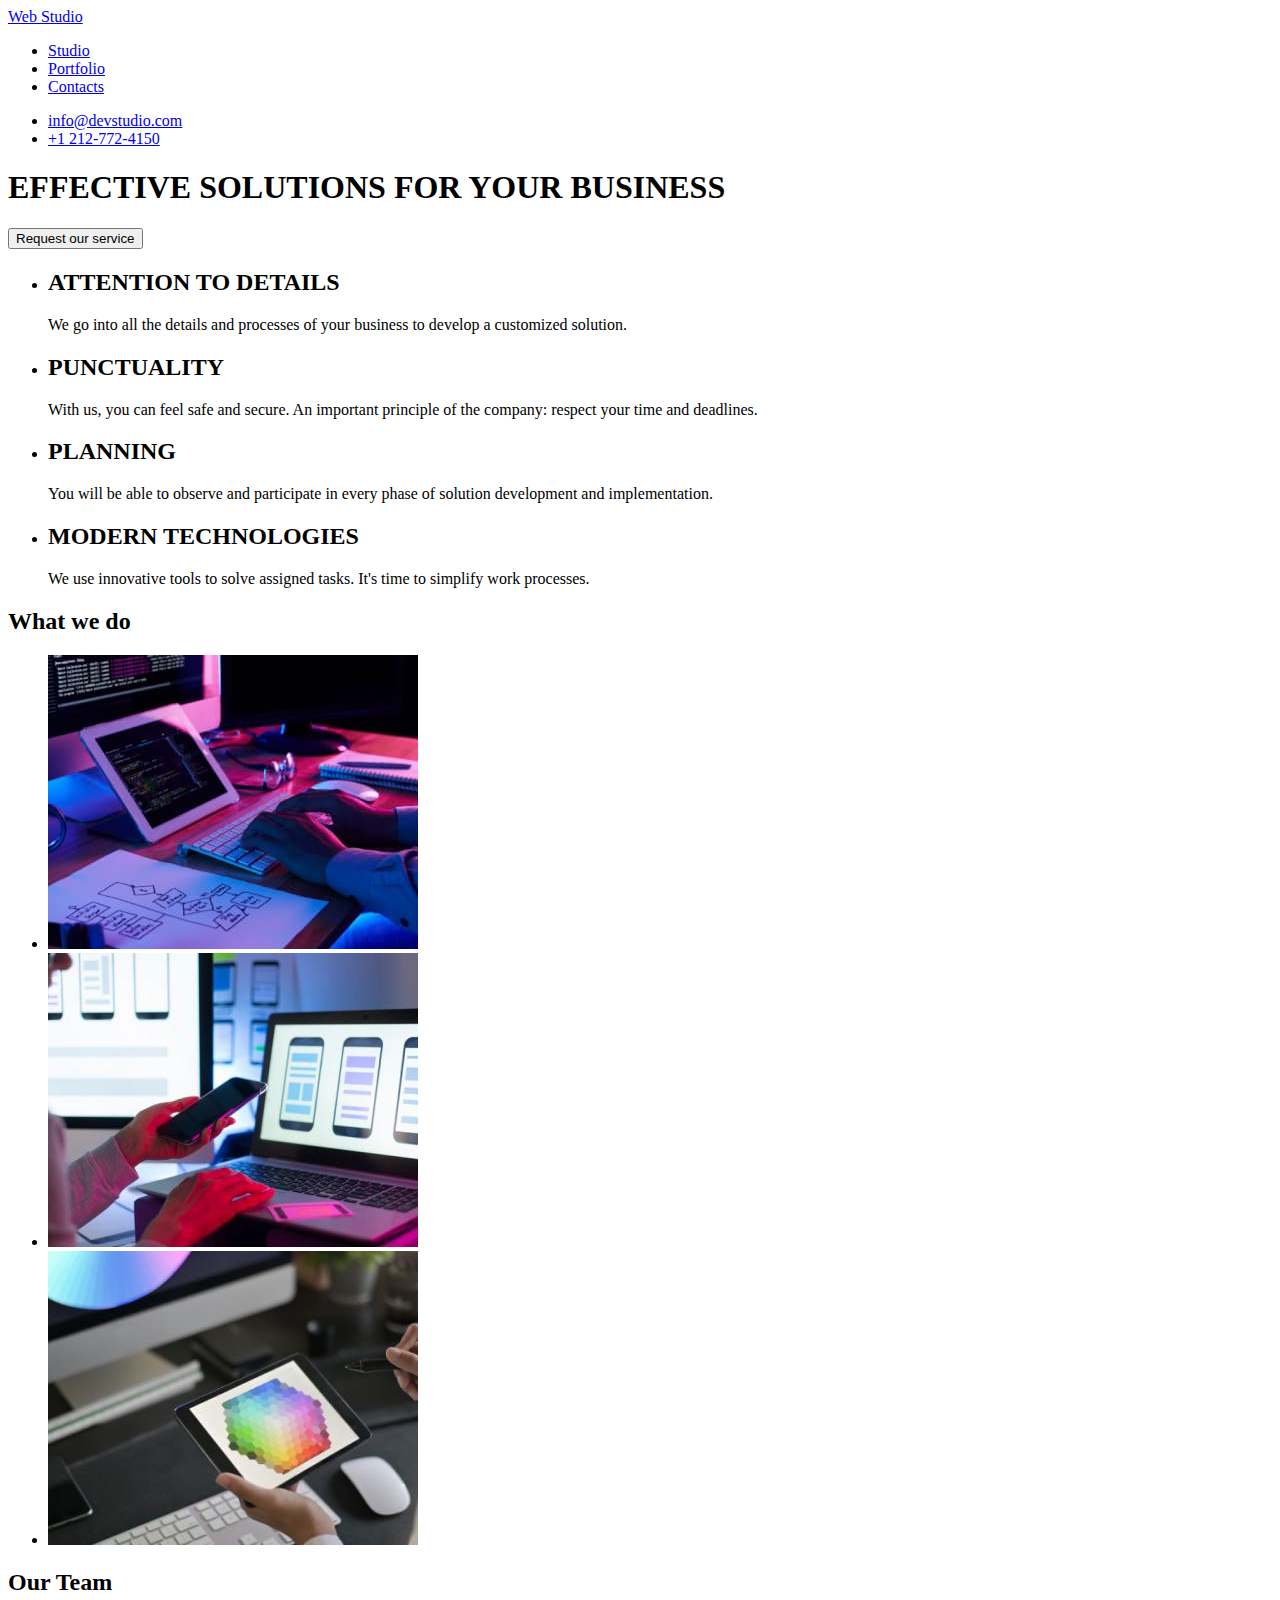
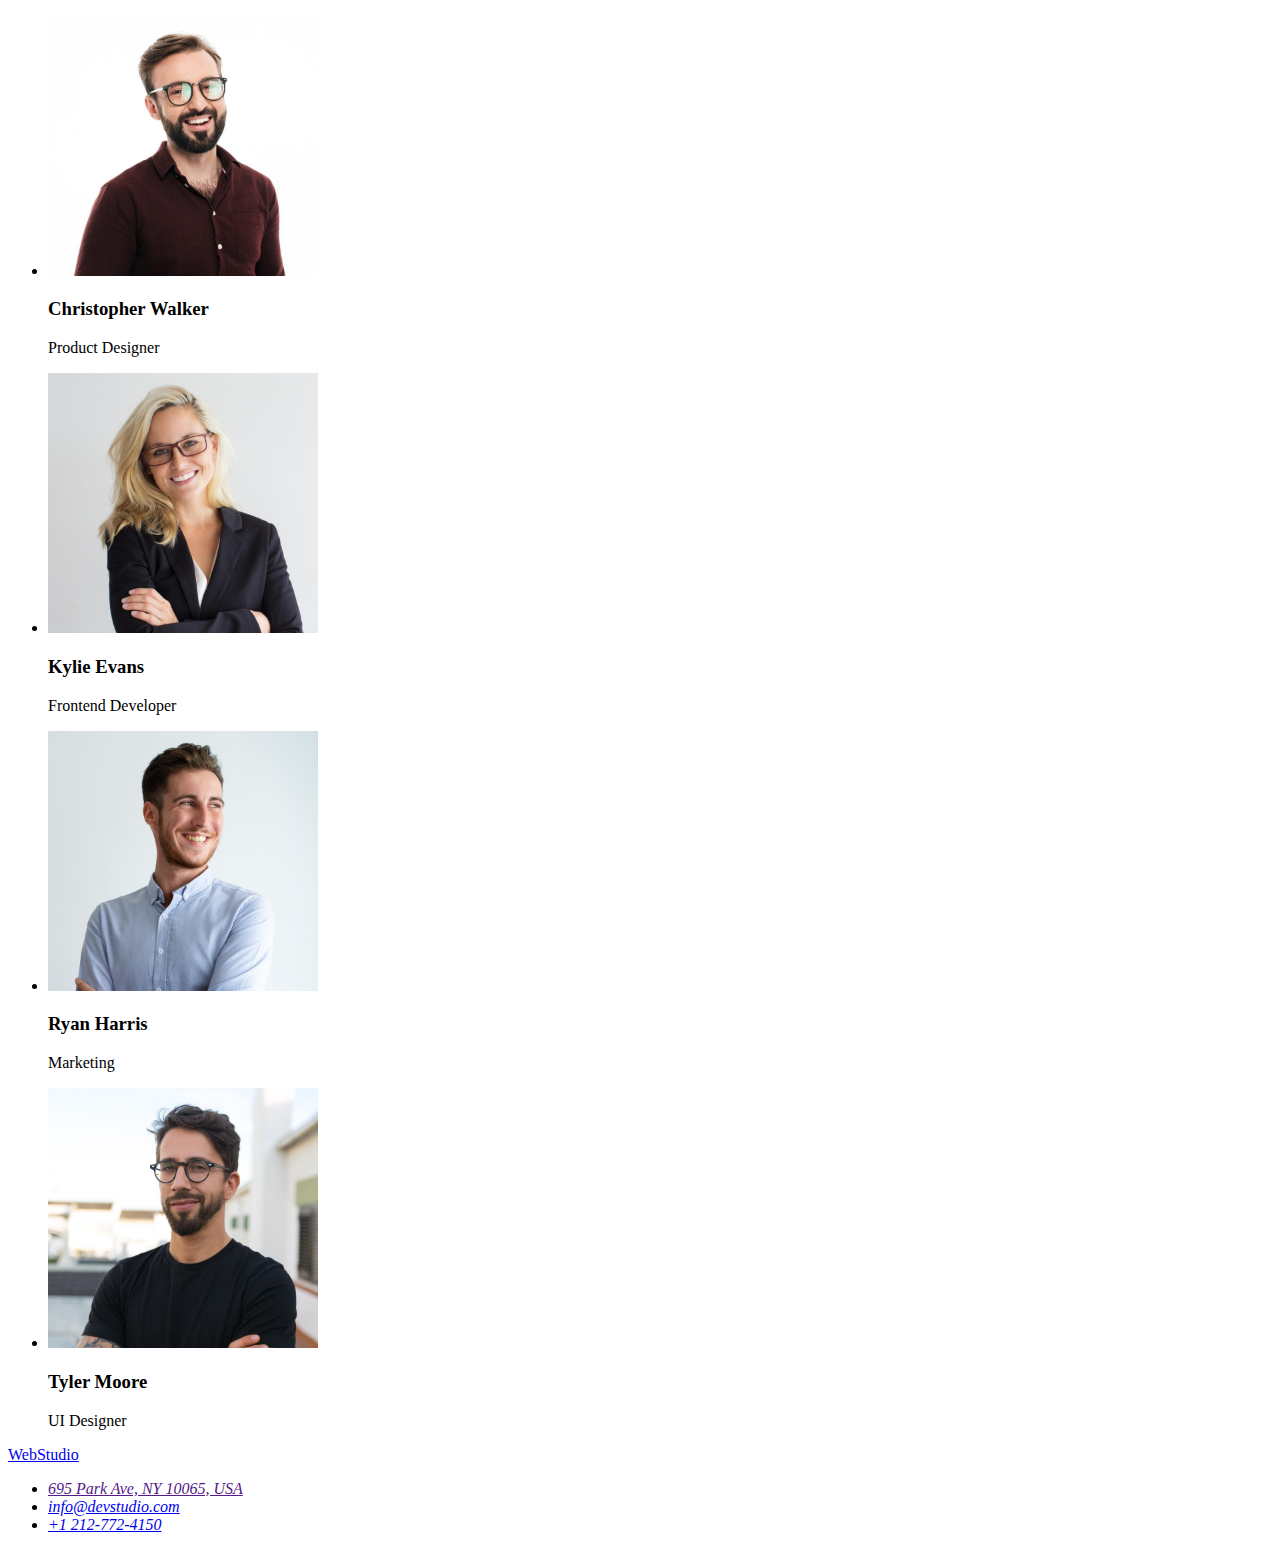
==== index.html @ caefd734 "tema-pentru-acasa#2" ====
<!DOCTYPE html>
<html lang="en">
  <head>
    <meta charset="UTF-8">
    <title>WebStudio</title>
  </head>

  <body>
    <header>
      <nav>
        <a href="WebStudio">Web Studio</a>
        <ul>
          <li><a href="studio.html">Studio</a></li>
          <li><a href="portfolio.html">Portfolio</a></li>
          <li><a href="contacts.html">Contacts</a></li>
        </ul>
      </nav>
      <ul>
        <li><a href="mailto:info@devstudio.com">info@devstudio.com</a></li>
        <li><a href="tel:+12127724150">+1 212-772-4150</a></li>
      </ul>
    </header>
    <main>
      <section>
        <h1>EFFECTIVE SOLUTIONS FOR YOUR BUSINESS</h1>
        <button type="button">Request our service</button>
      </section>
      <section>
        <ul>
          <li>
            <h2>ATTENTION TO DETAILS</h2>
            <p>
              We go into all the details and processes of your business to
              develop a customized solution.
            </p>
          </li>
          <li>
            <h2>PUNCTUALITY</h2>
            <p>
              With us, you can feel safe and secure. An important principle of
              the company: respect your time and deadlines.
            </p>
          </li>
          <li>
            <h2>PLANNING</h2>
            <p>
              You will be able to observe and participate in every phase of
              solution development and implementation.
            </p>
          </li>
          <li>
            <h2>MODERN TECHNOLOGIES</h2>
            <p>
              We use innovative tools to solve assigned tasks. It's time to
              simplify work processes.
            </p>
          </li>
        </ul>
      </section>
      <section>
        <h2>What we do</h2>
        <ul>
          <li>
            <img
              src="images/webstudio1.jpg"
              alt="web studio coding"
              width="370"
              height="294"
            >
          </li>
          <li>
            <img
              src="images/webstudio2.jpg"
              alt="web studio mobile app"
              width="370"
              height="294"
            >
          </li>
          <li>
            <img
              src="images/webstudio3.jpg"
              alt="web studio css"
              width="370"
              height="294"
            >
          </li>
        </ul>
      </section>
      <section>
        <h2>Our Team</h2>
        <ul>
          <li>
            <img
              src="images/christopherwalker.jpg"
              alt="Christopher Walker"
              width="270"
              height="260"
            >
            <h3>Christopher Walker</h3>
            <p>Product Designer</p>
          </li>
          <li>
            <img
              src="images/kylieevans.jpg"
              alt="Kylie Evans"
              width="270"
              height="260"
            >
            <h3>Kylie Evans</h3>
            <p>Frontend Developer</p>
          </li>
          <li>
            <img
              src="images/ryanharris.jpg"
              alt="Ryan Harris"
              width="270"
              height="260"
            >
            <h3>Ryan Harris</h3>
            <p>Marketing</p>
          </li>
          <li>
            <img
              src="images/tylermoore.jpg"
              alt="Tyler Moore"
              width="270"
              height="260"
            >
            <h3>Tyler Moore</h3>
            <p>UI Designer</p>
          </li>
        </ul>
      </section>
    </main>
    <footer>
      <a href="WebStudio">WebStudio</a>
      <address>
        <ul>
          <li><a href="">695 Park Ave, NY 10065, USA</a></li>
          <li><a href="mailto:info@devstudio.com">info@devstudio.com</a></li>
          <li><a href="tel:+12127724150">+1 212-772-4150</a></li>
        </ul>
      </address>
    </footer>
  </body>
</html>
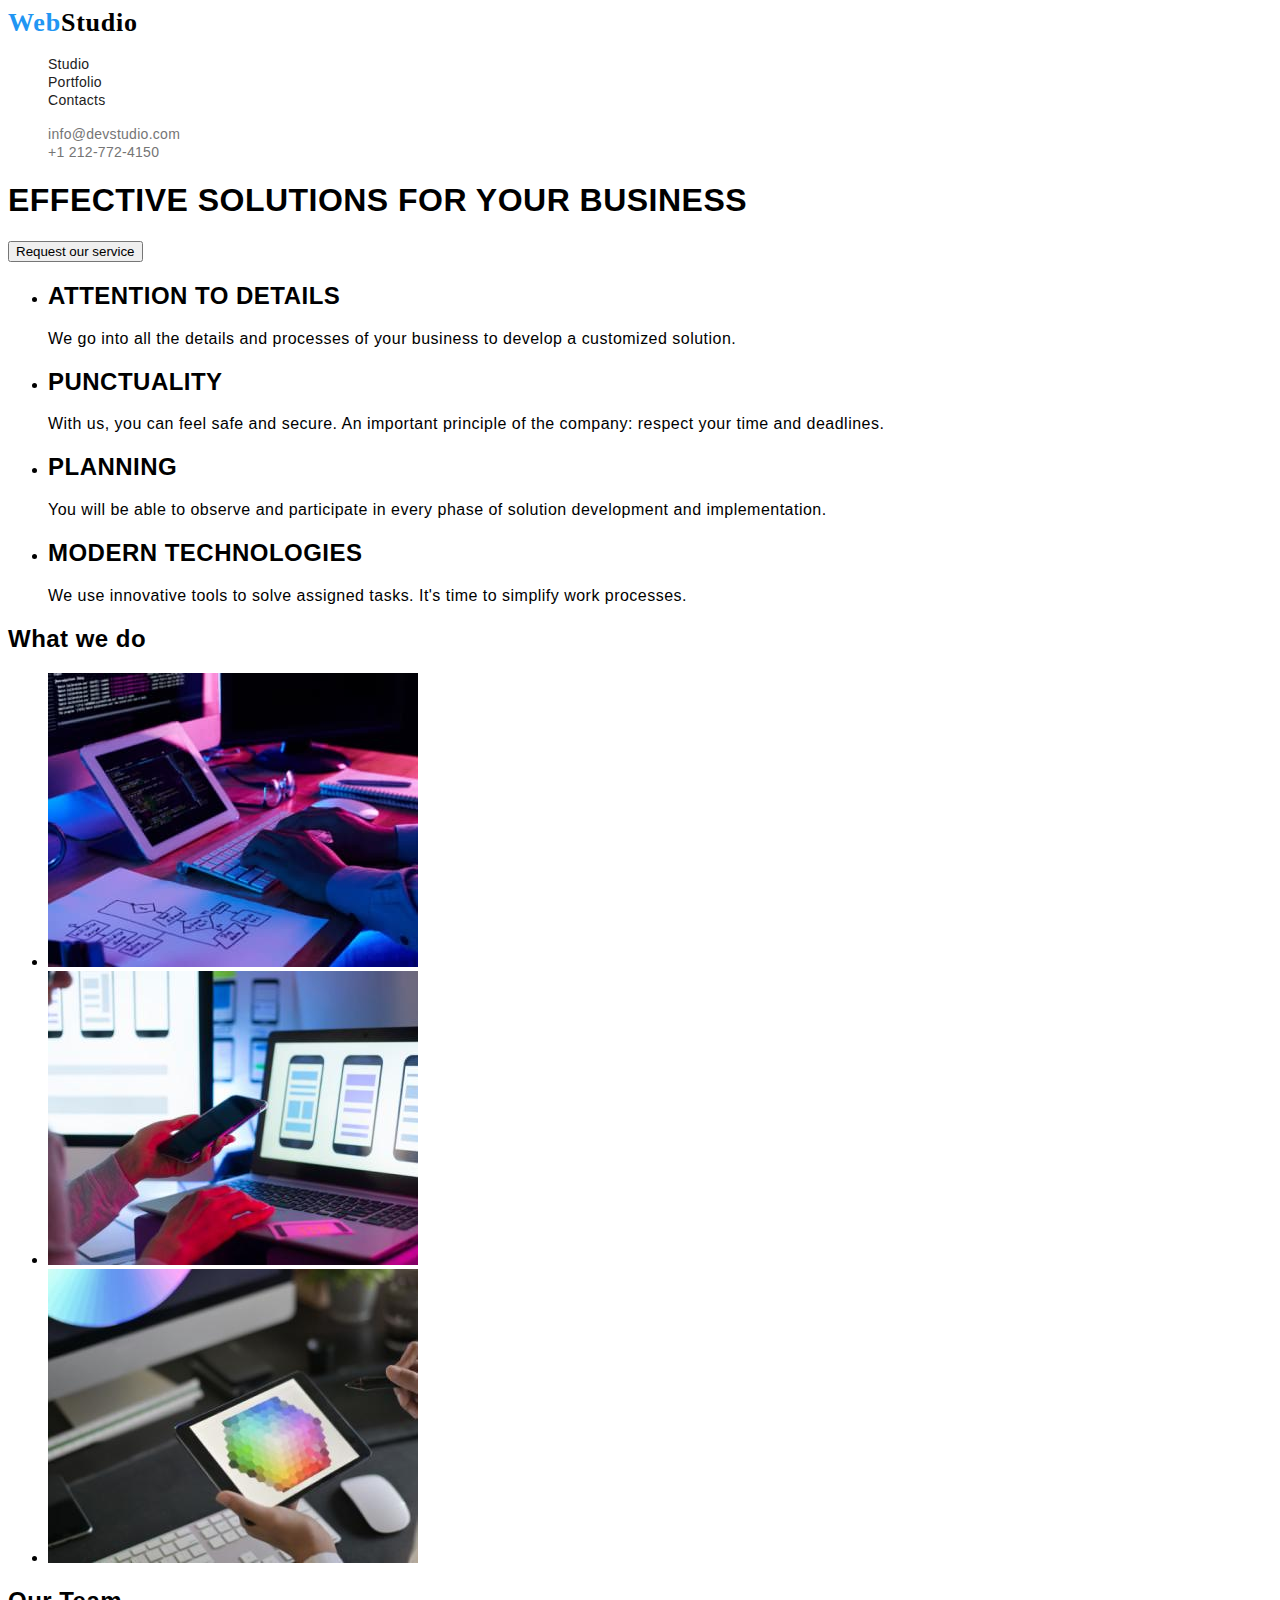
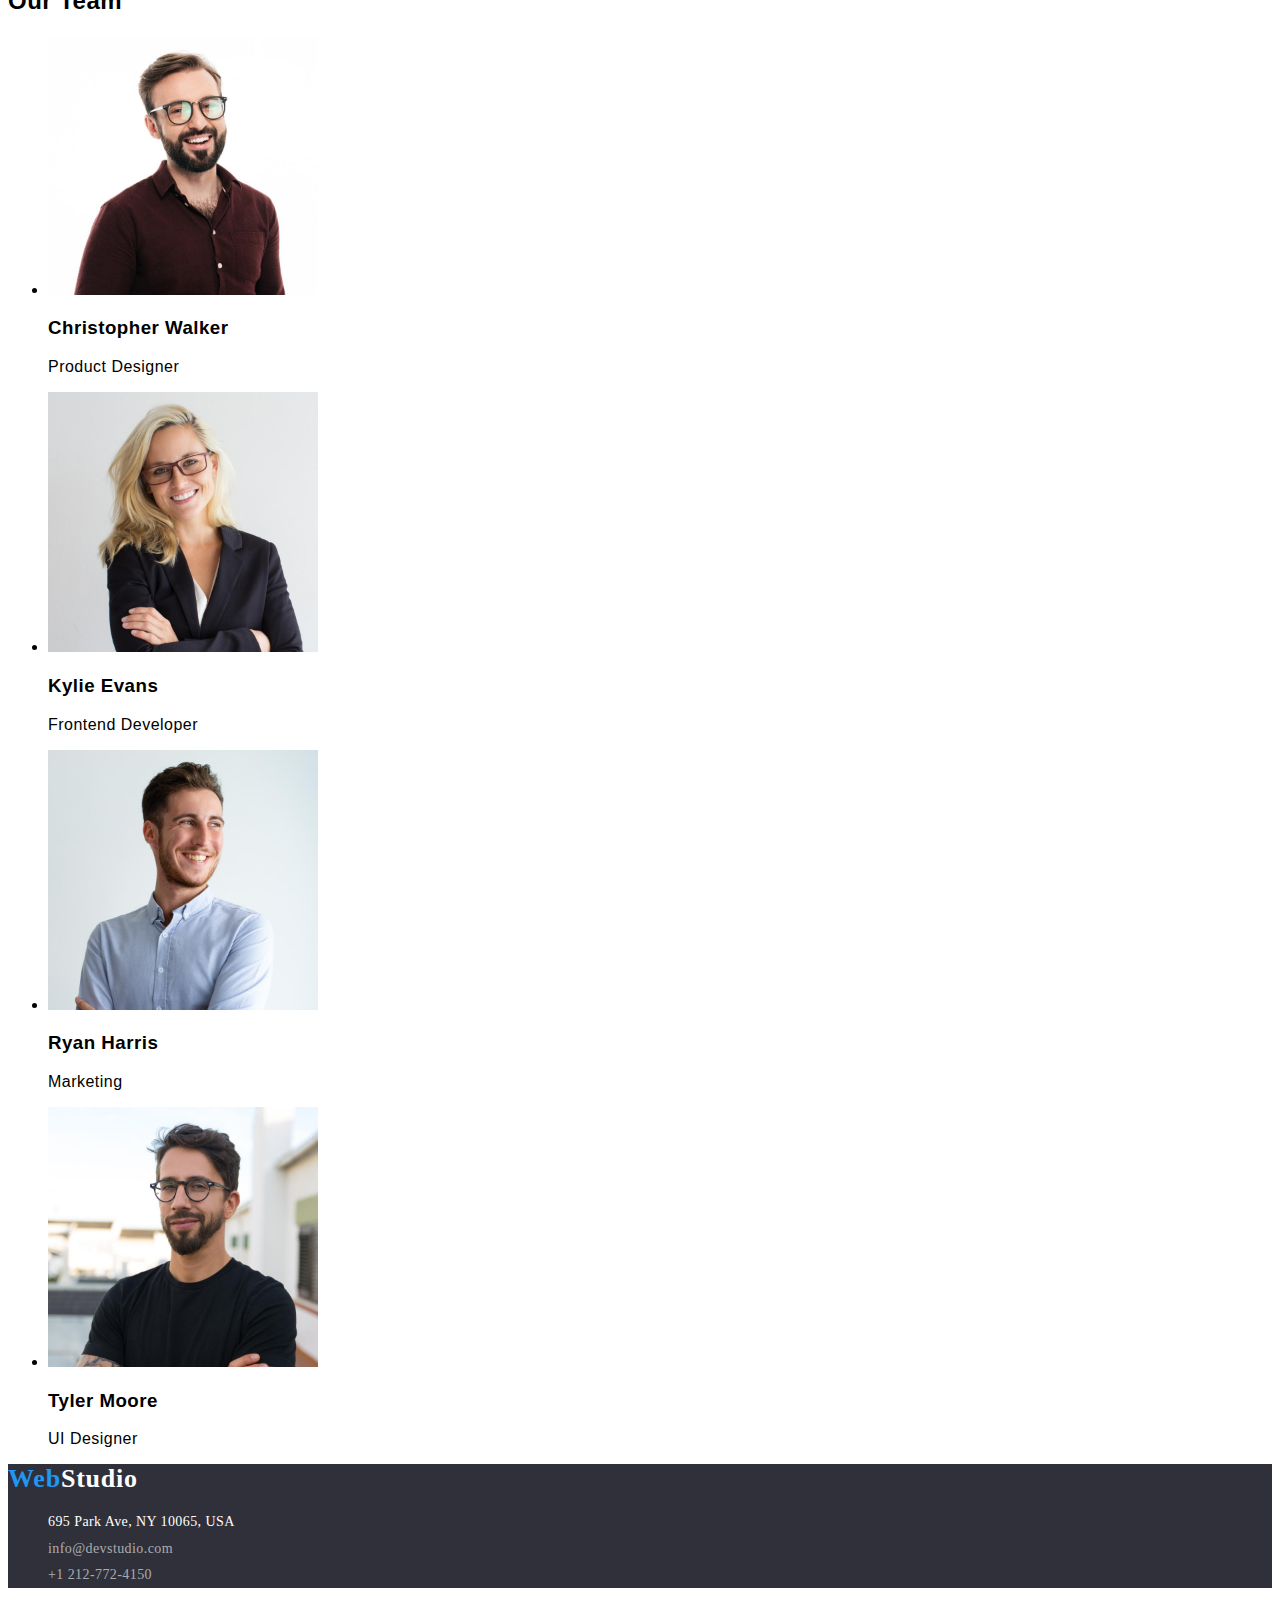
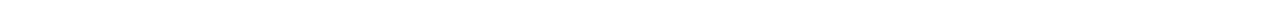
==== commit 33bdaf24: "tema-pentru-acasa#2" ====
--- a/index.html
+++ b/index.html
@@ -2,24 +2,27 @@
 <html lang="en">
   <head>
     <meta charset="UTF-8">
+    <link rel="stylesheet" href="./css/styles.css">
+    <link rel="preconnect" href="https://fonts.googleapis.com">
+    <link rel="preconnect" href="https://fonts.gstatic.com" crossorigin>
     <title>WebStudio</title>
   </head>
 
   <body>
     <header>
       <nav>
-        <a href="WebStudio">Web Studio</a>
-        <ul>
+          <a class="logo-first-word" href="WebStudio">Web<span class="logo-second-word">Studio</span></a>
+          <ul class="unstyled-list">
           <li><a href="studio.html">Studio</a></li>
           <li><a href="portfolio.html">Portfolio</a></li>
           <li><a href="contacts.html">Contacts</a></li>
-        </ul>
+          </ul>
       </nav>
-      <ul>
-        <li><a href="mailto:info@devstudio.com">info@devstudio.com</a></li>
-        <li><a href="tel:+12127724150">+1 212-772-4150</a></li>
+      <ul class="unstyled-list header-right-side">
+          <li><a href="mailto:info@devstudio.com">info@devstudio.com</a></li>
+          <li><a href="tel:+12127724150">+1 212-772-4150</a></li>
       </ul>
-    </header>
+  </header>
     <main>
       <section>
         <h1>EFFECTIVE SOLUTIONS FOR YOUR BUSINESS</h1>
@@ -133,14 +136,14 @@
       </section>
     </main>
     <footer>
-      <a href="WebStudio">WebStudio</a>
-      <address>
-        <ul>
-          <li><a href="">695 Park Ave, NY 10065, USA</a></li>
-          <li><a href="mailto:info@devstudio.com">info@devstudio.com</a></li>
-          <li><a href="tel:+12127724150">+1 212-772-4150</a></li>
-        </ul>
+      <a class="logo-first-word" href="WebStudio">Web<span class="footer-logo-second-word">Studio</span></a>
+      <address class="address">
+          <ul class="unstyled-list">
+              <li><a class="location" href="#">695 Park Ave, NY 10065, USA</a></li>
+              <li><a class="contact" href="mailto:info@devstudio.com">info@devstudio.com</a></li>
+              <li><a class="contact" href="tel:+12127724150">+1 212-772-4150</a></li>
+          </ul>
       </address>
-    </footer>
+  </footer>
   </body>
 </html>
--- a/css/styles.css
+++ b/css/styles.css
@@ -0,0 +1,119 @@
+:root {
+  --main-color: #212121;
+}
+
+body {
+  font-family: "Roboto", sans-serif;
+  letter-spacing: 0.03em;
+}
+
+.unstyled-list {
+  list-style: none;
+}
+
+header li a:hover,
+header li a:focus header li a:active {
+  color: #2196f3;
+}
+
+.logo-first-word,
+.logo-second-word {
+  font-family: "Raleway";
+  font-weight: 700;
+  font-size: 26px;
+  line-height: 1.19;
+  letter-spacing: 0.03em;
+  text-decoration: none;
+}
+
+.logo-first-word {
+  color: #2196f3;
+}
+
+.logo-second-word {
+  color: #000000;
+}
+
+header li a {
+  font-weight: 500;
+  font-size: 14px;
+  line-height: 1.14;
+  letter-spacing: 0.02em;
+  color: var(--main-color);
+  text-decoration: none;
+}
+
+.header-right-side li a {
+  color: #757575;
+}
+
+.button-menu li button:hover,
+.button-menu li button:focus,
+.button-menu li button:active {
+  background-color: #2196f3;
+  color: #ffffff;
+}
+
+.button-menu li button {
+  font-weight: 500;
+  font-size: 16px;
+  line-height: 1.62;
+  text-align: center;
+  color: var(--main-color);
+  border: none;
+  cursor: pointer;
+}
+
+.project-card li img{
+    width: 370px;
+    height: 294px;
+}
+
+.project-name {
+  font-weight: 700;
+  font-size: 18px;
+  line-height: 2;
+  letter-spacing: 0.06em;
+  color: var(--main-color);
+}
+
+.project-title {
+  font-size: 16px;
+  line-height: 30px;
+  color: #757575;
+}
+
+address {
+  font-family: "Roboto";
+  font-style: normal;
+  font-size: 14px;
+  line-height: 1.14;
+  letter-spacing: 0.03em;
+}
+
+.address li a {
+  text-decoration: none;
+  line-height: 1.87;
+}
+
+.address a:hover,
+.address a:focus,
+.address a:active {
+  color: #2196f3;
+}
+
+.contact {
+  color: rgba(255, 255, 255, 0.6);
+}
+
+.location {
+  color: #ffffff;
+}
+
+footer {
+  background-color: #2f303a;
+}
+
+.footer-logo-second-word {
+  color: #ffffff;
+}
